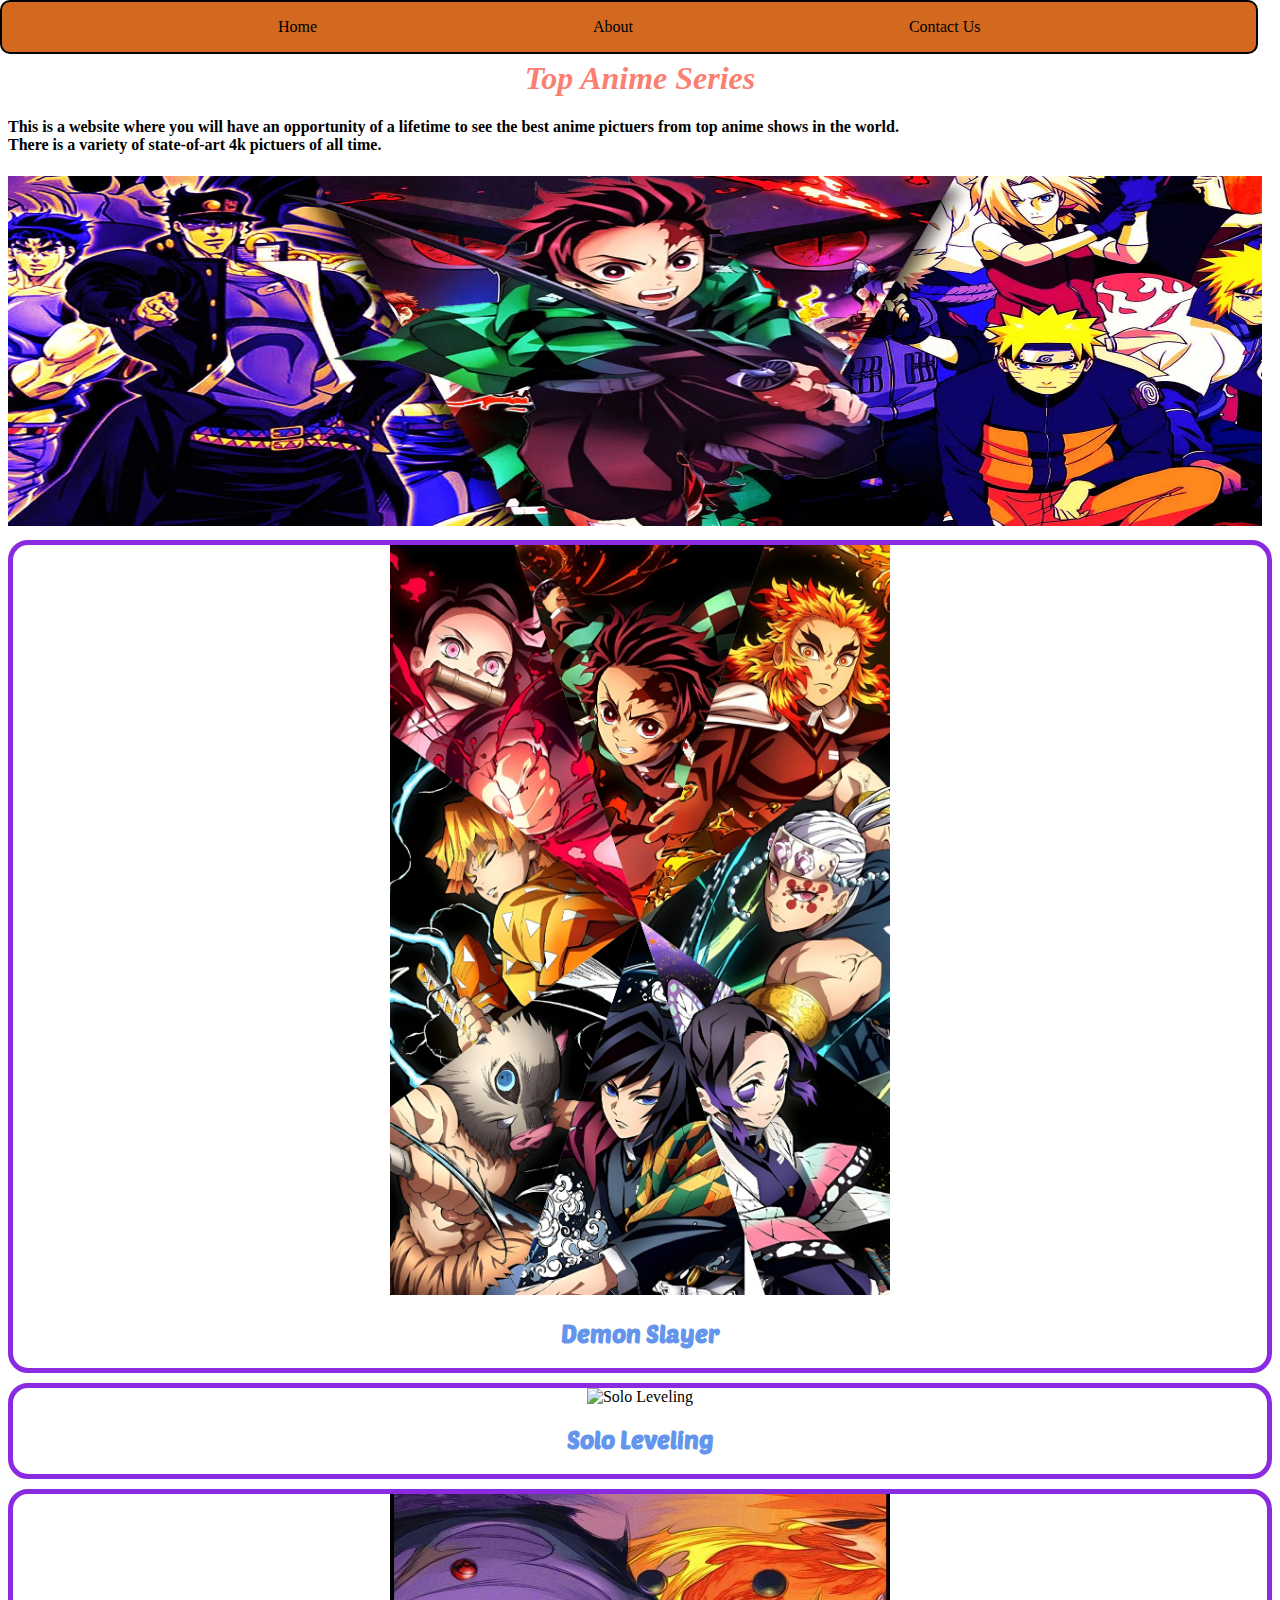
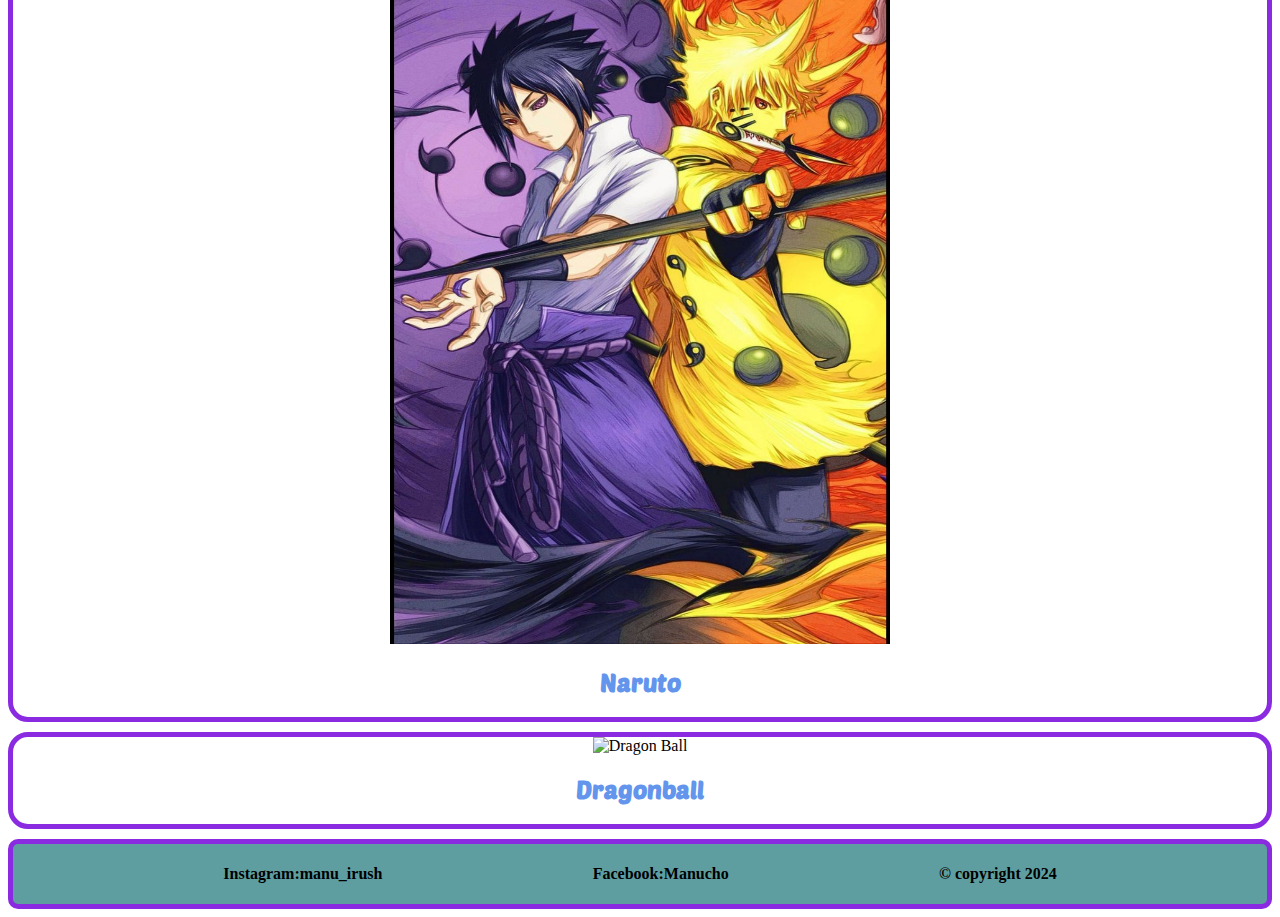
==== About.html @ 430f544b "first commit" ====
<!DOCTYPE html>
<html>

<head>
    <title>Epic Anime Pics</title>
    <link rel="stylesheet" href="styles.css">
    <link rel="preconnect" href="https://fonts.googleapis.com">
<link rel="preconnect" href="https://fonts.gstatic.com" crossorigin>
<link href="https://fonts.googleapis.com/css2?family=Poetsen+One&display=swap" rel="stylesheet">
</head>

<body>

    <nav class="navigation">
        <div>
            <a href="index.html">Home</a>
        </div>
        <div>
            <a href="About.html">About</a>
        </div>
        <div>
            <a href="Contact-Us.html">Contact Us</a>
        </div>
    </nav>
    <header class="header">
        <h1>Top Anime Series</h1>
    </header>

    <div>
        <h4>
            This is a website where you will have an opportunity of a lifetime to see the <strong>best</strong> anime
            pictuers
            from top anime shows in the world.<br> There is a variety of state-of-art 4k pictuers of all time.
        </h4>
    </div>

    <div>
        <img id="img1" src="anime.avif" alt="This is an image of anime world">
    </div>

    
    <section class="section">
        <a href="ds.html">
        <div>
            <img src="./images3/DS.jpg" alt="Demon Slayer">
        </div>
        <h2> Demon Slayer</h2>
        </a>
    </section>
    <section class="section">
        <a href="solo.html">
        <div>
            <img src="./images/jinwoo.jpg" alt="Solo Leveling">
        </div>
        <h2> Solo Leveling</h2>
    </a>
    </section>
    <section class="section">
        <a href="naruto.html">
        <div>
            <img src="./images2/narutosasuke.jpg" alt="Naruto">
        </div>
        <h2> Naruto</h2>
    </a>
    </section>
    <section class="section">
        <a href="DB.html">
        <div>
            <img src="./images4/dragonball.jpg" alt="Dragon Ball">
        </div>
        <h2> Dragonball</h2>
    </a>
    </section>




    <footer class="footer">
        <div>
            <h4>Instagram:manu_irush</h4>
        </div>
        <div>
            <h4>Facebook:Manucho</h4>
        </div>
        <div>
            <h4>&copy; copyright 2024</h4>
        </div>
    </footer>
</body>

</html>
---- styles.css ----
.navigation {
    width: 98vw;
    background-color: chocolate;
    border: 2px solid black;
    border-radius: 10px;
    height: 50px;
    position: fixed;
    top: 0;
    left: 0;
    display: flex;
    justify-content: space-evenly;
    align-items: center;

}
a {
    color: black;
    text-decoration: none;
}
a:hover {
    color: aqua;
}   
.header {
    margin-top: 60px;
    font-style:italic;
    text-align: center;
    color: salmon 
    
} 
.footer {
    border: 5px solid blueviolet;
    border-radius: 10px;
    background-color: cadetblue;
    display: flex;
    justify-content: space-evenly;
    align-items: center;
}
#img1 {
    height: 350px;
    width: 98vw;
}
img {
    width: 500px;
    height: 750px;
}
section {
    border: 5px solid blueviolet;
    border-radius: 20px;
    margin-top: 10px;
    margin-bottom: 10px;
    text-align: center;
}
h2 {
    font-family: Poetsen One ; 
    color:cornflowerblue
}
section:hover {
    background-color: slategrey;
}
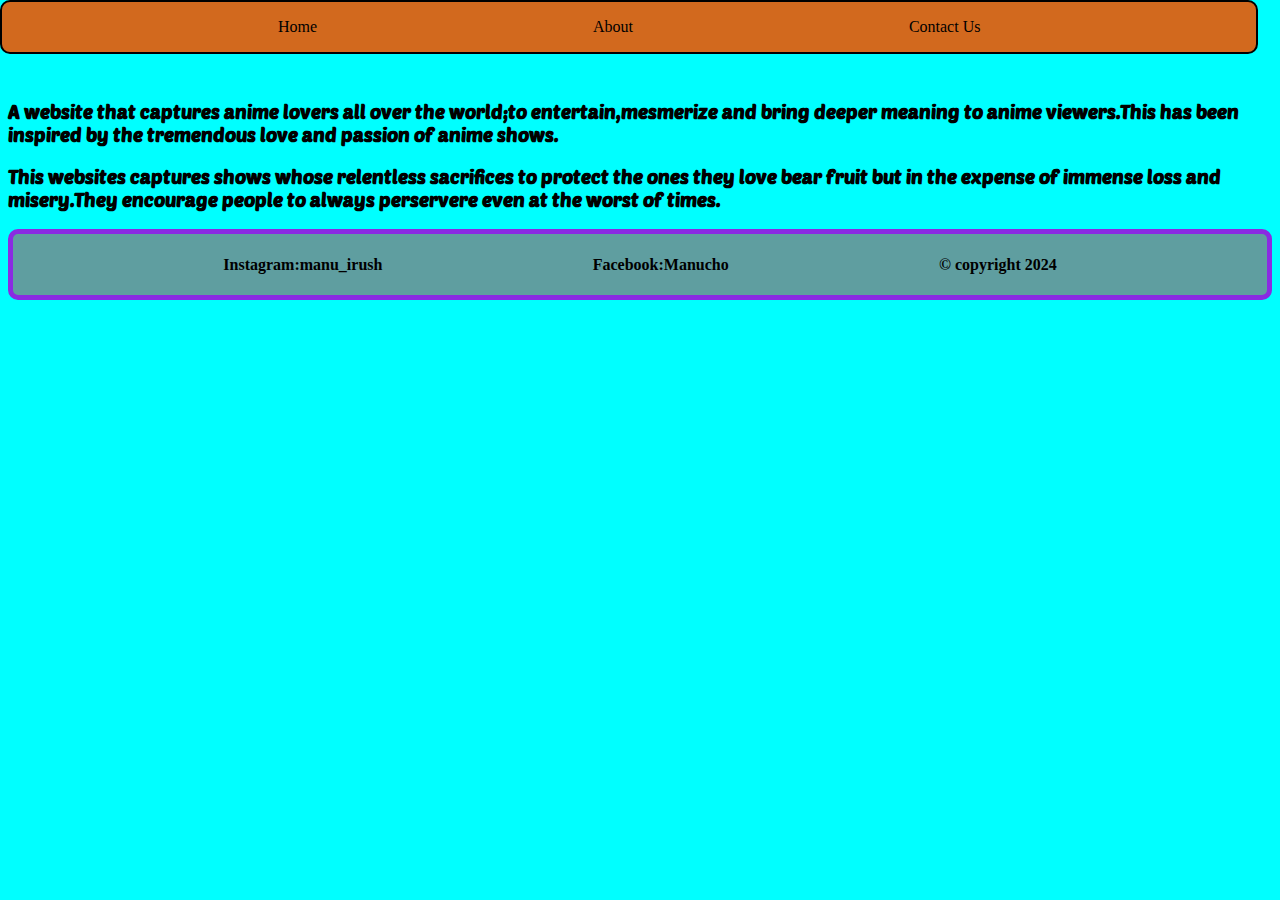
==== commit 1f74757d: "add about section" ====
--- a/About.html
+++ b/About.html
@@ -5,8 +5,8 @@
     <title>Epic Anime Pics</title>
     <link rel="stylesheet" href="styles.css">
     <link rel="preconnect" href="https://fonts.googleapis.com">
-<link rel="preconnect" href="https://fonts.gstatic.com" crossorigin>
-<link href="https://fonts.googleapis.com/css2?family=Poetsen+One&display=swap" rel="stylesheet">
+    <link rel="preconnect" href="https://fonts.gstatic.com" crossorigin>
+    <link href="https://fonts.googleapis.com/css2?family=Poetsen+One&display=swap" rel="stylesheet">
 </head>
 
 <body>
@@ -22,55 +22,19 @@
             <a href="Contact-Us.html">Contact Us</a>
         </div>
     </nav>
-    <header class="header">
-        <h1>Top Anime Series</h1>
-    </header>
+    <main class="main">
+        <h3>A website that captures anime lovers all over the world;to entertain,mesmerize and bring deeper
+            meaning to anime viewers.This has been inspired by the tremendous love and passion of anime shows.
+        </h3>
+        
+        <h3>This websites captures shows whose relentless sacrifices to protect the ones they love bear fruit
+            but in the expense of immense loss and misery.They encourage people to always perservere even at the
+            worst of times.
+        </h3>
 
-    <div>
-        <h4>
-            This is a website where you will have an opportunity of a lifetime to see the <strong>best</strong> anime
-            pictuers
-            from top anime shows in the world.<br> There is a variety of state-of-art 4k pictuers of all time.
-        </h4>
-    </div>
 
-    <div>
-        <img id="img1" src="anime.avif" alt="This is an image of anime world">
-    </div>
+    </main>
 
-    
-    <section class="section">
-        <a href="ds.html">
-        <div>
-            <img src="./images3/DS.jpg" alt="Demon Slayer">
-        </div>
-        <h2> Demon Slayer</h2>
-        </a>
-    </section>
-    <section class="section">
-        <a href="solo.html">
-        <div>
-            <img src="./images/jinwoo.jpg" alt="Solo Leveling">
-        </div>
-        <h2> Solo Leveling</h2>
-    </a>
-    </section>
-    <section class="section">
-        <a href="naruto.html">
-        <div>
-            <img src="./images2/narutosasuke.jpg" alt="Naruto">
-        </div>
-        <h2> Naruto</h2>
-    </a>
-    </section>
-    <section class="section">
-        <a href="DB.html">
-        <div>
-            <img src="./images4/dragonball.jpg" alt="Dragon Ball">
-        </div>
-        <h2> Dragonball</h2>
-    </a>
-    </section>
 
 
 
--- a/styles.css
+++ b/styles.css
@@ -12,6 +12,7 @@
     align-items: center;
 
 }
+
 a {
     color: black;
     text-decoration: none;
@@ -56,3 +57,18 @@
 section:hover {
     background-color: slategrey;
 }
+@media screen and (max-width: 500px){
+    body {
+        background-color: black;
+    }
+    h4 {
+        color: white;
+    }
+}
+body {
+    background-color: aqua;
+}
+main {
+    margin-top: 100px;
+    font-family: Poetsen One;
+}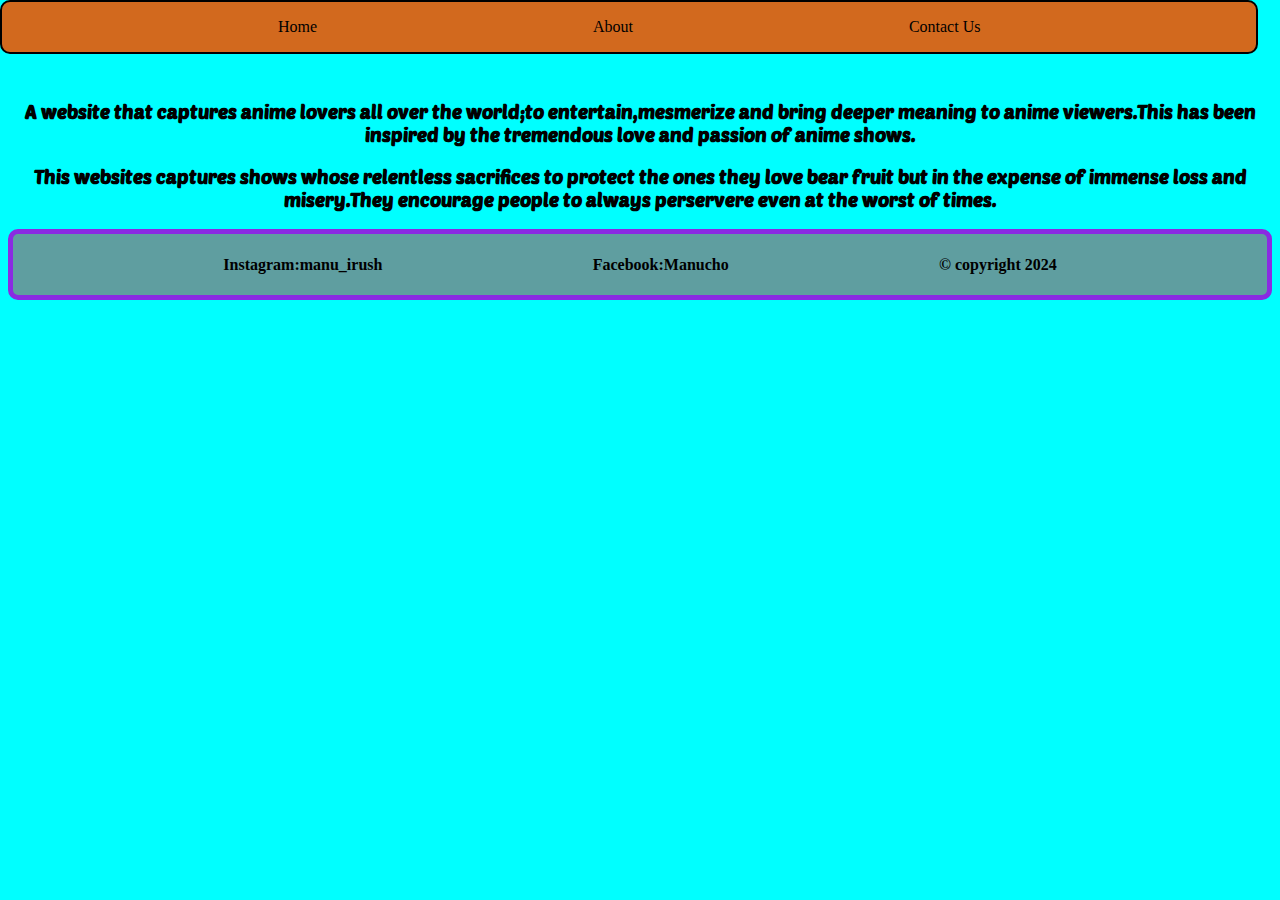
==== commit fdae85a5: "add meta tag" ====
--- a/About.html
+++ b/About.html
@@ -2,6 +2,7 @@
 <html>
 
 <head>
+    <meta name="viewport" content="width=device-width, initial-scale=1.0">
     <title>Epic Anime Pics</title>
     <link rel="stylesheet" href="styles.css">
     <link rel="preconnect" href="https://fonts.googleapis.com">
--- a/styles.css
+++ b/styles.css
@@ -71,4 +71,8 @@
 main {
     margin-top: 100px;
     font-family: Poetsen One;
+    text-align: center;
+}
+.concern {
+    margin-top: 100px;
 }